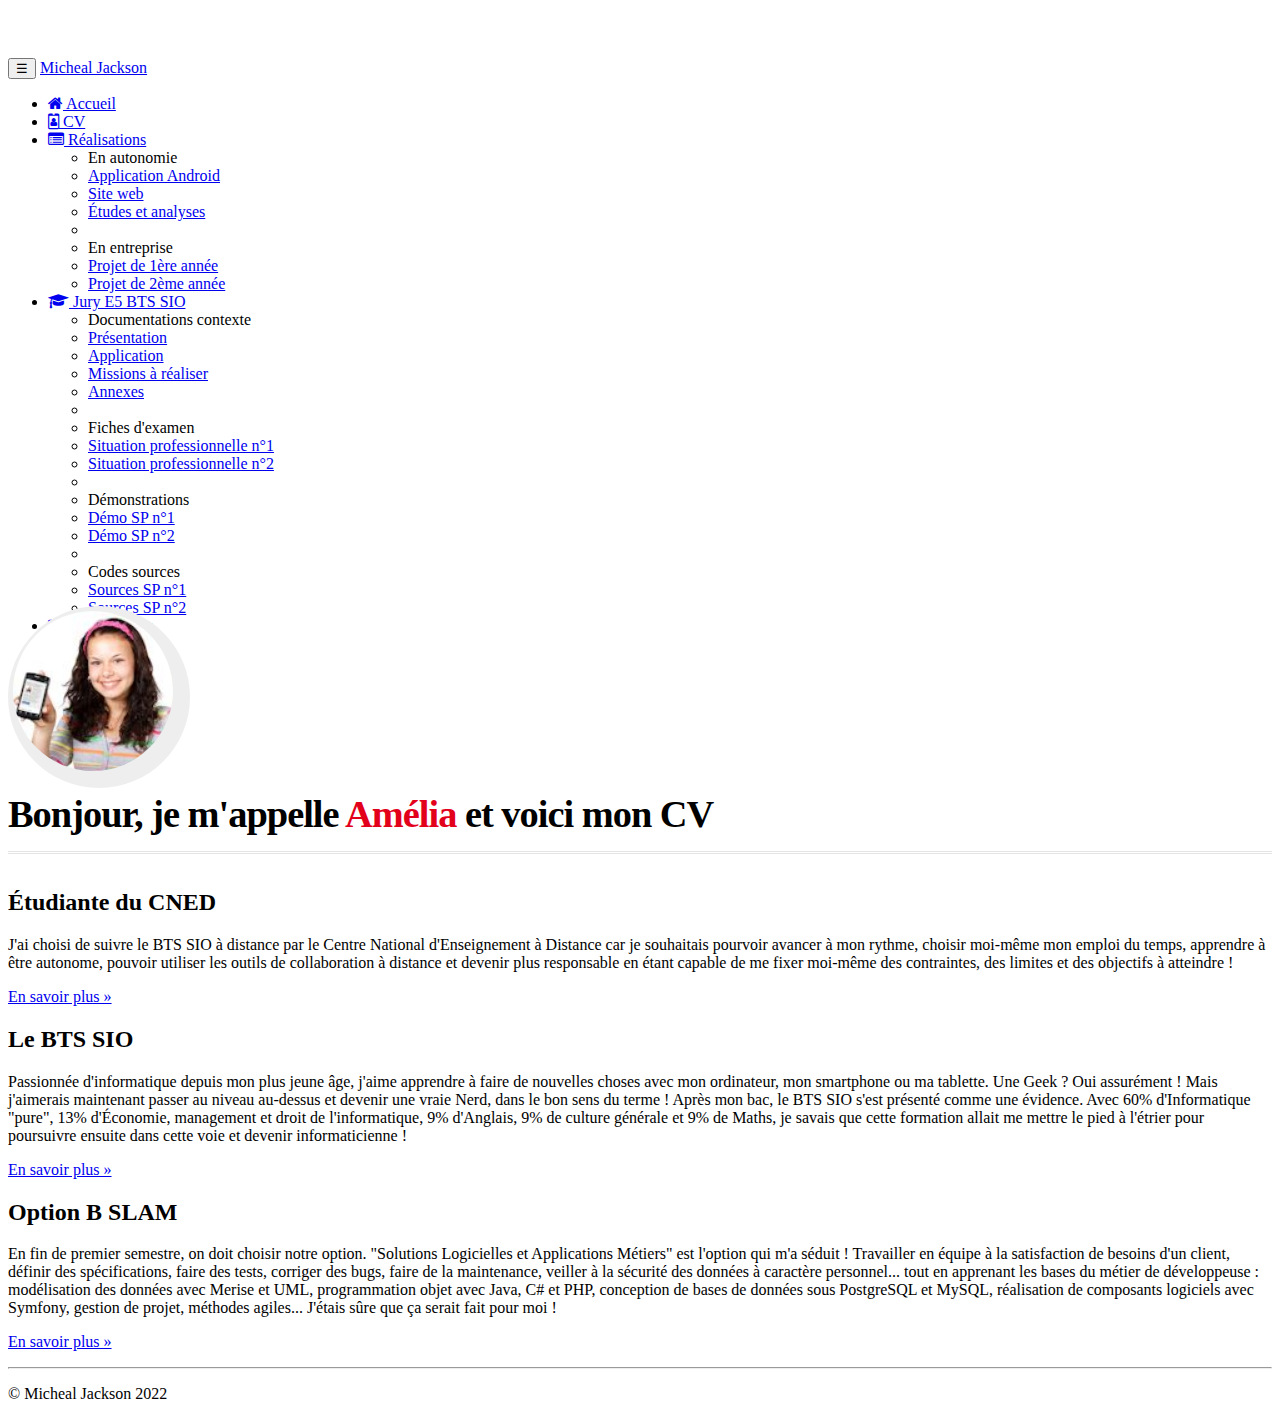
==== cv.html @ daa8cecc "Ajout de la page CV Task #8 - Page Web CV" ====
<!doctype html>
<html lang="fr">
    <head>
        <!-- Required meta tags -->
        <link rel="icon" href="favicon.ico">
        <meta charset="utf-8">
        <meta name="viewport" content="width=device-width, initial-scale=1, shrink-to-fit=no">
        <link href="../css/cv.css" rel="stylesheet">
        <meta name="description" content="Portfolio de Joubert Manny - BTS SIO SLAM">
        <link href="css/cv.css" rel="stylesheet" type="text/css"/>
        <meta name="author" content="Joubert Manny">
        <link href="https://maxcdn.bootstrapcdn.com/font-awesome/4.7.0/css/font-awesome.min.css"
              rel="stylesheet">
        <!-- Bootstrap CSS -->
        <link rel="stylesheet" href="https://cdn.jsdelivr.net/npm/bootstrap@4.6.2/dist/css/bootstrap.min.css" integrity="sha384-xOolHFLEh07PJGoPkLv1IbcEPTNtaed2xpHsD9ESMhqIYd0nLMwNLD69Npy4HI+N" crossorigin="anonymous">

        <title>Portfolio de Michael Jackson (BTS SIO 2022)</title>
    </head>
    <body>
        <nav class="navbar navbar-dark bg-dark fixed-top navbar-expand-md">
            <div class="container">
                <nav class="navbar navbar-dark bg-dark fixed-top navbar-expand-md">
                    <div class="container">
                        <button type="button" class="navbar-toggler" data-toggle="collapse"
                                data-target="#navbar" aria-controls="navbar">
                            <span class="sr-only">Navigation raccourcie</span>☰
                        </button>
                        <a class="navbar-brand" href="#">Micheal Jackson</a>
                        <div id="navbar" class="navbar-collapse collapse">
                            <ul class="nav navbar-nav">
                                <li class="active nav-item">
                                    <a href="index.html" class="nav-link">
                                        <span class="fa fa-home"></span> Accueil
                                    </a>
                                </li>
                                <li class="nav-item">
                                    <a href="cv.html" class="nav-link">
                                        <span class="fa fa-id-badge"></span> CV
                                    </a>
                                </li>

                                <li class="dropdown nav-item">
                                    <a href="#" class="dropdown-toggle nav-link"
                                       data-toggle="dropdown" role="button">
                                        <span class="fa fa-list-alt"></span> Réalisations <span class="caret"></span>
                                    </a>
                                    <ul class="dropdown-menu" role="menu">
                                        <li role="presentation" class="dropdown-header dropdown-item">
                                            En autonomie</li>
                                        <li role="presentation" class="dropdown-item">
                                            <a role="menuitem" href="#">Application Android</a>
                                        </li>
                                        <li role="presentation" class="dropdown-item">
                                            <a role="menuitem" href="#">Site web</a>
                                        </li>
                                        <li role="presentation" class="dropdown-item">
                                            <a role="menuitem" href="#">Études et analyses</a>
                                        </li>
                                        <li role="presentation" class="dropdown-divider"></li>
                                        <li role="presentation" class="dropdown-header dropdown-item">
                                            En entreprise</li>
                                        <li role="presentation" class="dropdown-item">
                                            <a role="menuitem" href="#">Projet de 1ère année</a>
                                        </li>
                                        <li role="presentation" class="dropdown-item">
                                            <a role="menuitem" href="#">Projet de 2ème année</a>
                                        </li>
                                    </ul>
                                </li>
                                <li class="dropdown nav-item">
                                    <a href="#" class="dropdown-toggle nav-link"
                                       data-toggle="dropdown" role="button">
                                        <span class="fa fa-graduation-cap"></span>
                                        Jury E5 BTS SIO
                                        <span class="caret"></span>
                                    </a>
                                    <ul class="dropdown-menu" role="menu">
                                        <li class="dropdown-header dropdown-item" role="presentation">
                                            Documentations contexte</li>
                                        <li role="presentation" class="dropdown-item">
                                            <a role="menuitem" href="#">Présentation</a></li>
                                        <li role="presentation" class="dropdown-item">
                                            <a role="menuitem" href="#">Application</a></li>
                                        <li role="presentation" class="dropdown-item">
                                            <a role="menuitem" href="#">Missions à réaliser</a></li>
                                        <li role="presentation" class="dropdown-item">
                                            <a role="menuitem" href="#">Annexes</a></li>
                                        <li role="presentation" class="dropdown-divider"></li>
                                        <li role="presentation" class="dropdown-header dropdown-item">
                                            Fiches d'examen</li>
                                        <li role="presentation" class="dropdown-item">
                                            <a role="menuitem" href="#">Situation professionnelle n°1</a></li>
                                        <li role="presentation" class="dropdown-item">
                                            <a role="menuitem" href="#">Situation professionnelle n°2</a></li>
                                        <li role="presentation" class="dropdown-divider"></li>
                                        <li role="presentation" class="dropdown-header dropdown-item">
                                            Démonstrations</li>
                                        <li role="presentation" class="dropdown-item">
                                            <a role="menuitem" href="#">Démo SP n°1</a></li>
                                        <li role="presentation" class="dropdown-item">
                                            <a role="menuitem" href="#">Démo SP n°2</a></li>
                                        <li role="presentation" class="dropdown-divider"></li>
                                        <li role="presentation" class="dropdown-header dropdown-item">
                                            Codes sources</li>
                                        <li role="presentation" class="dropdown-item">
                                            <a role="menuitem" href="#">Sources SP n°1</a></li>
                                        <li role="presentation" class="dropdown-item">
                                            <a role="menuitem" href="#">Sources SP n°2</a></li>
                                    </ul>
                                </li>
                                <li class="nav-item">
                                    <a href="#" class="nav-link"><span class="fa fa-envelope"></span>
                                        Me contacter
                                    </a>
                                </li>
                            </ul>
                        </div>
                    </div>
                </nav>
            </div>
        </nav>
            <div class="jumbotron">
                <div class="container">
                    <div class="row cadreCV">
                        <div id="cv-entete" class="text-center">
                            <div id="cv-photo">
                                <img src="images/AmeliaPilou.jpg" alt="Ma photo d'identité">
                            </div>
                            <div id="cv-intro">
                                <h1>Bonjour, je m'appelle <span id="caca">Amélia</span> et voici mon CV</h1>
                            </div>
                        </div>
                    </div>
                </div>

        </div> <!-- Emplacement pour le contenu principal de la page -->
        <footer>
            <div class="container">
                <div class="row">
                    <div class="col-lg-4">
                        <h2>Étudiante du CNED</h2>
                        <p>J'ai choisi de suivre le BTS SIO à distance par le Centre National
                            d'Enseignement à Distance car je souhaitais pourvoir avancer à mon rythme,
                            choisir moi-même mon emploi du temps, apprendre à être autonome, pouvoir
                            utiliser les outils de collaboration à distance et devenir plus responsable en
                            étant capable de me fixer moi-même des contraintes, des limites et des
                            objectifs à atteindre !
                        </p>
                        <p><a class="btn btn-secondary" href="http://www.cned.fr" target="_blank"
                              role="button">En savoir plus »</a>
                        </p>
                    </div>
                    <div class="col-lg-4">
                        <h2>Le BTS SIO</h2>
                        <p>Passionnée d'informatique depuis mon plus jeune âge, j'aime apprendre à faire
                            de nouvelles choses avec mon ordinateur, mon smartphone ou ma tablette. Une
                            Geek ? Oui assurément ! Mais j'aimerais maintenant passer au niveau au-dessus
                            et devenir une vraie Nerd, dans le bon sens du terme ! Après mon bac, le BTS
                            SIO s'est présenté comme une évidence. Avec 60% d'Informatique "pure", 13%
                            d'Économie, management et droit de l'informatique, 9% d'Anglais, 9% de culture
                            générale et 9% de Maths, je savais que cette formation allait me mettre le
                            pied à l'étrier pour poursuivre ensuite dans cette voie et devenir
                            informaticienne !
                        </p>
                        <p><a class="btn btn-secondary" href="https://fr.wikipedia.org/wiki/Brevet_de_tec
                              hnicien_supérieur_-_Services_informatiques_aux_organisations"
                              target="_blank" role="button">En savoir plus »</a>
                        </p>
                    </div>
                    <div class="col-lg-4">
                        <h2>Option B SLAM</h2>
                        <p>En fin de premier semestre, on doit choisir notre option. "Solutions
                            Logicielles et Applications Métiers" est l'option qui m'a séduit&nbsp;!
                            Travailler en équipe à la satisfaction de besoins d'un client, définir des
                            spécifications, faire des tests, corriger des bugs, faire de la maintenance,
                            veiller à la sécurité des données à caractère personnel... tout en apprenant
                            les bases du métier de développeuse : modélisation des données
                            avec Merise et UML, programmation objet avec Java, C# et PHP, conception
                            de bases de données sous PostgreSQL et MySQL, réalisation de
                            composants logiciels avec Symfony, gestion de projet, méthodes agiles...
                            J'étais sûre que ça serait fait pour moi !
                        </p>
                        <p><a class="btn btn-secondary" href="https://www.onisep.fr/Ressources/Univers-Fo
                              rmation/Formations/Post-bac/bts-services-informatiques-aux-organisations-op
                              tion-b-solutions-logicielles-et-applications-metiers" target="_blank"
                              role="button">En savoir plus »</a>
                        </p>
                    </div>
                </div>
                <hr>
                <p class="text-center" id="copyright">© Micheal Jackson 2022</p>
            </div>
        </footer>





        <!-- Optional JavaScript; choose one of the two! -->

        <!-- Option 1: jQuery and Bootstrap Bundle (includes Popper) -->
        <script src="https://cdn.jsdelivr.net/npm/jquery@3.5.1/dist/jquery.slim.min.js" integrity="sha384-DfXdz2htPH0lsSSs5nCTpuj/zy4C+OGpamoFVy38MVBnE+IbbVYUew+OrCXaRkfj" crossorigin="anonymous"></script>
        <script src="https://cdn.jsdelivr.net/npm/bootstrap@4.6.2/dist/js/bootstrap.bundle.min.js" integrity="sha384-Fy6S3B9q64WdZWQUiU+q4/2Lc9npb8tCaSX9FK7E8HnRr0Jz8D6OP9dO5Vg3Q9ct" crossorigin="anonymous"></script>

        <!-- Option 2: Separate Popper and Bootstrap JS -->
        <!--
        <script src="https://cdn.jsdelivr.net/npm/jquery@3.5.1/dist/jquery.slim.min.js" integrity="sha384-DfXdz2htPH0lsSSs5nCTpuj/zy4C+OGpamoFVy38MVBnE+IbbVYUew+OrCXaRkfj" crossorigin="anonymous"></script>
        <script src="https://cdn.jsdelivr.net/npm/popper.js@1.16.1/dist/umd/popper.min.js" integrity="sha384-9/reFTGAW83EW2RDu2S0VKaIzap3H66lZH81PoYlFhbGU+6BZp6G7niu735Sk7lN" crossorigin="anonymous"></script>
        <script src="https://cdn.jsdelivr.net/npm/bootstrap@4.6.2/dist/js/bootstrap.min.js" integrity="sha384-+sLIOodYLS7CIrQpBjl+C7nPvqq+FbNUBDunl/OZv93DB7Ln/533i8e/mZXLi/P+" crossorigin="anonymous"></script>
        -->
    </body>
</html>
---- css/cv.css ----
body { padding-top: 50px; }
.cadreCV { padding-bottom: 15px; background: white; }
/****************************************
* En-tête du CV
****************************************/
#cv-entete { margin-top: -45px; width: 100%;}
#cv-photo { width: 172px; height: 172px; border-radius: 50%; overflow: hidden; padding: 5px;
 background: #eee; display: inline-block; }
#cv-photo img { width: 160px; height: 160px; border-radius: 50%; }
#cv-intro h1 { margin: 0; padding: 0; font-size: 2.4em; font-weight: 700;
 letter-spacing: -1px;}
#cv-intro h1 span { color: rgb(226,0,26); }
#cv-intro::after { background: url('images/ligne.png'); /* Dossier "images" est un sous-
 dossier de "css" (à créer) */
 width: 100%; height: 3px; margin-top: 15px; content: ''; display: block;}
---- css/cv.css ----
body { padding-top: 50px; }
.cadreCV { padding-bottom: 15px; background: white; }
/****************************************
* En-tête du CV
****************************************/
#cv-entete { margin-top: -45px; width: 100%;}
#cv-photo { width: 172px; height: 172px; border-radius: 50%; overflow: hidden; padding: 5px;
 background: #eee; display: inline-block; }
#cv-photo img { width: 160px; height: 160px; border-radius: 50%; }
#cv-intro h1 { margin: 0; padding: 0; font-size: 2.4em; font-weight: 700;
 letter-spacing: -1px;}
#cv-intro h1 span { color: rgb(226,0,26); }
#cv-intro::after { background: url('images/ligne.png'); /* Dossier "images" est un sous-
 dossier de "css" (à créer) */
 width: 100%; height: 3px; margin-top: 15px; content: ''; display: block;}
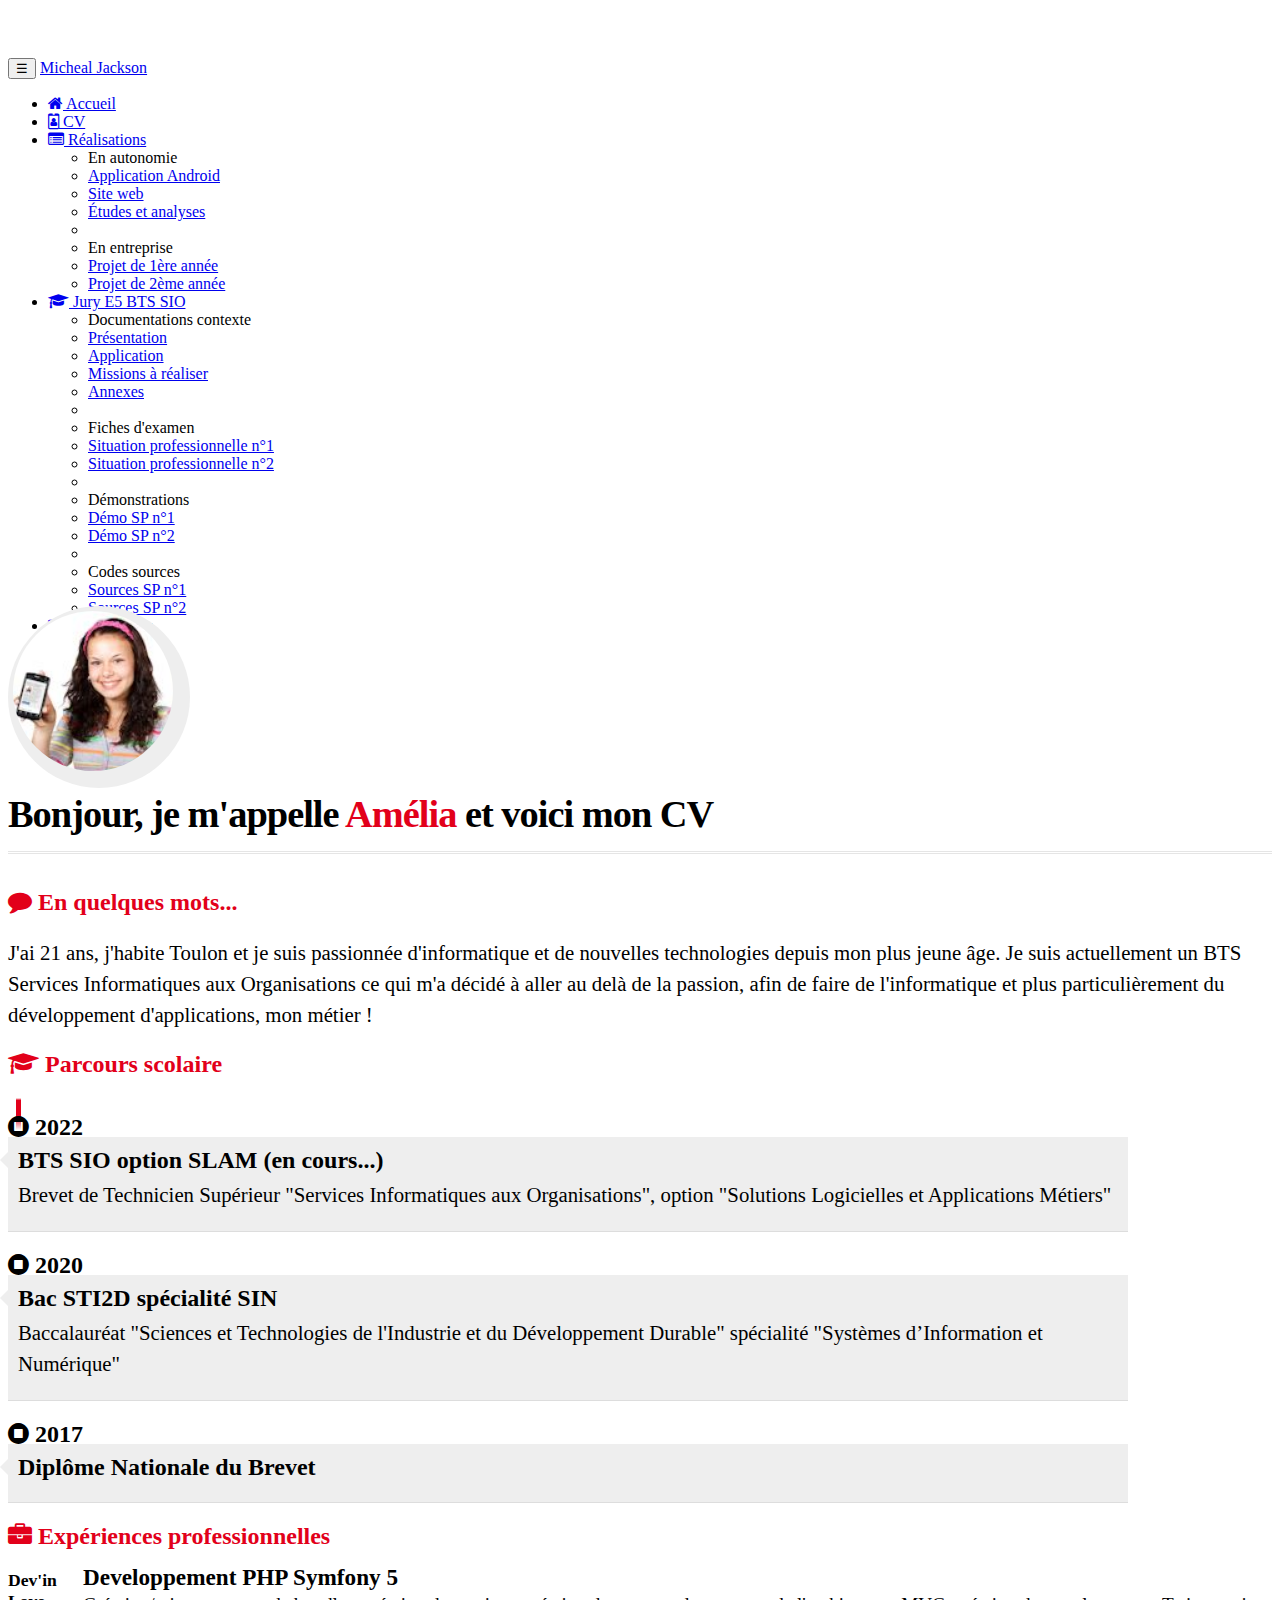
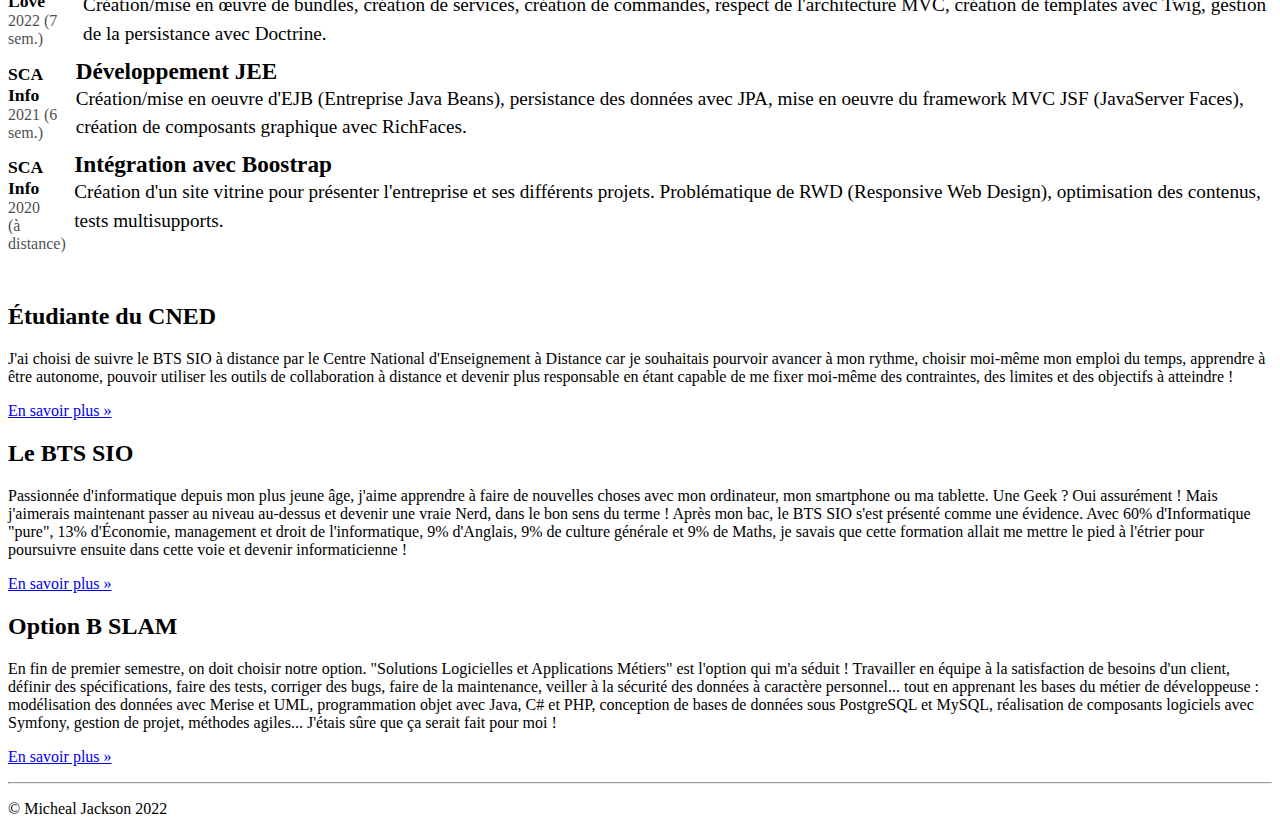
==== commit 04bb3dec: "Ajout de la page réalisation android Task #11 - Réalisation Android" ====
--- a/cv.html
+++ b/cv.html
@@ -119,19 +119,114 @@
                 </nav>
             </div>
         </nav>
-            <div class="jumbotron">
-                <div class="container">
-                    <div class="row cadreCV">
-                        <div id="cv-entete" class="text-center">
-                            <div id="cv-photo">
-                                <img src="images/AmeliaPilou.jpg" alt="Ma photo d'identité">
+        <div class="jumbotron">
+            <div class="container">
+                <div class="row cadreCV">
+                    <div id="cv-entete" class="text-center">
+                        <div id="cv-photo">
+                            <img src="images/AmeliaPilou.jpg" alt="Ma photo d'identité">
+                        </div>
+                        <div id="cv-intro">
+                            <h1>Bonjour, je m'appelle <span id="caca">Amélia</span> et voici mon CV</h1>
+                        </div>
+                    </div>
+                </div>
+                <div class="row cadreCV">
+                    <div class="col-xs-12 col-sm-7">
+                        <!-- Partie gauche -->
+                        <div class="rubrique clearfix">
+                            <h2><span class="fa fa-comment"></span> En quelques mots...</h2>
+                            <p>J'ai 21 ans, j'habite Toulon et je suis passionnée d'informatique et de
+                                nouvelles technologies depuis mon plus jeune âge. Je suis actuellement un
+                                BTS Services Informatiques aux Organisations ce qui m'a décidé à aller au
+                                delà de la passion, afin de faire de l'informatique et plus particulièrement
+                                du développement d'applications, mon métier&nbsp;!
+                            </p>
+                            <div class="rubrique clearfix">
+                                <h2><span class="fa fa-graduation-cap"></span> Parcours scolaire</h2>
+                                <ul id="parcours" class="clearfix">
+                                    <li>
+                                        <div class="date float-left">
+                                            <span class="fa fa-stop-circle"></span>&nbsp;2022
+                                        </div>
+                                        <div class="details float-right">
+                                            <h3>BTS SIO option SLAM (en cours...)</h3>
+                                            <p>Brevet de Technicien Supérieur "Services Informatiques aux
+                                                Organisations", option "Solutions Logicielles et Applications
+                                                Métiers"</p>
+                                        </div>
+                                    </li>
+                                    <li>
+                                        <div class="date float-left">
+                                            <span class="fa fa-stop-circle"></span>&nbsp;2020
+                                        </div>
+                                        <div class="details float-right">
+                                            <h3>Bac STI2D spécialité SIN</h3>
+                                            <p>Baccalauréat "Sciences et Technologies de l'Industrie et du
+                                                Développement Durable" spécialité "Systèmes d’Information et
+                                                Numérique"</p>
+                                        </div>
+                                    </li>
+                                    <li>
+                                        <div class="date float-left">
+                                            <span class="fa fa-stop-circle"></span>&nbsp;2017
+                                        </div>
+                                        <div class="details float-right">
+                                            <h3>Diplôme Nationale du Brevet</h3>
+                                            <p></p>
+                                        </div>
+                                    </li>
+                                </ul>
+                                <div class="rubrique clearfix">
+                                    <h2><span class="fa fa-briefcase"></span> Expériences professionnelles</h2>
+                                    <div class="experience clearfix">
+                                        <div class="col-3">
+                                            <div class="lieu">Dev'in Love</div>
+                                            <div class="date">2022 (7 sem.)</div>
+                                        </div>
+                                        <div class="col-9">
+                                            <div class="profession">Developpement PHP Symfony 5</div>
+                                            <div class="details">Création/mise en œuvre de bundles, création de services,
+                                                création de commandes, respect de l'architecture MVC, création de templates
+                                                avec Twig, gestion de la persistance avec Doctrine.
+                                            </div>
+                                        </div>
+                                    </div>
+                                    <div class="experience clearfix">
+                                        <div class="col-3">
+                                            <div class="lieu">SCA Info</div>
+                                            <div class="date">2021 (6 sem.)</div>
+                                        </div>
+                                        <div class="col-9">
+                                            <div class="profession">Développement JEE</div>
+                                            <div class="details">Création/mise en oeuvre d'EJB (Entreprise Java Beans),
+                                                persistance des données avec JPA, mise en oeuvre du framework MVC JSF
+                                                (JavaServer Faces), création de composants graphique avec RichFaces.
+                                            </div>
+                                        </div>
+                                    </div>
+                                    <div class="experience clearfix">
+                                        <div class="col-3">
+                                            <div class="lieu">SCA Info</div>
+                                            <div class="date">2020<br>(à distance)</div>
+                                        </div>
+                                        <div class="col-9">
+                                            <div class="profession">Intégration avec Boostrap</div>
+                                            <div class="details">Création d'un site vitrine pour présenter l'entreprise et
+                                                ses différents projets. Problématique de RWD (Responsive Web Design),
+                                                optimisation des contenus, tests multisupports.
+                                            </div>
+                                        </div>
+                                    </div>
+                                </div>
                             </div>
-                            <div id="cv-intro">
-                                <h1>Bonjour, je m'appelle <span id="caca">Amélia</span> et voici mon CV</h1>
-                            </div>
+                        </div>
+                        <div class="col-xs-12 col-sm-5">
+                            <!-- Partie droite -->
                         </div>
                     </div>
                 </div>
+            </div>
 
         </div> <!-- Emplacement pour le contenu principal de la page -->
         <footer>
--- a/css/cv.css
+++ b/css/cv.css
@@ -1,15 +1,188 @@
-body { padding-top: 50px; }
-.cadreCV { padding-bottom: 15px; background: white; }
+body {
+    padding-top: 50px;
+}
+.cadreCV {
+    padding-bottom: 15px;
+    background: white;
+}
 /****************************************
 * En-tête du CV
 ****************************************/
-#cv-entete { margin-top: -45px; width: 100%;}
-#cv-photo { width: 172px; height: 172px; border-radius: 50%; overflow: hidden; padding: 5px;
- background: #eee; display: inline-block; }
-#cv-photo img { width: 160px; height: 160px; border-radius: 50%; }
-#cv-intro h1 { margin: 0; padding: 0; font-size: 2.4em; font-weight: 700;
- letter-spacing: -1px;}
-#cv-intro h1 span { color: rgb(226,0,26); }
-#cv-intro::after { background: url('images/ligne.png'); /* Dossier "images" est un sous-
- dossier de "css" (à créer) */
- width: 100%; height: 3px; margin-top: 15px; content: ''; display: block;}+#cv-entete {
+    margin-top: -45px;
+    width: 100%;
+}
+#cv-photo {
+    width: 172px;
+    height: 172px;
+    border-radius: 50%;
+    overflow: hidden;
+    padding: 5px;
+    background: #eee;
+    display: inline-block;
+}
+#cv-photo img {
+    width: 160px;
+    height: 160px;
+    border-radius: 50%;
+}
+#cv-intro h1 {
+    margin: 0;
+    padding: 0;
+    font-size: 2.4em;
+    font-weight: 700;
+    letter-spacing: -1px;
+}
+#cv-intro h1 span {
+    color: rgb(226,0,26);
+}
+#cv-intro::after {
+    background: url('images/ligne.png'); /* Dossier "images" est un sous-
+     dossier de "css" (à créer) */
+    width: 100%;
+    height: 3px;
+    margin-top: 15px;
+    content: '';
+    display: block;
+}
+.rubrique {
+    margin-bottom: 15px;
+}
+.rubrique h2 {
+    color: rgb(226,0,26);
+}
+.rubrique h2::before{
+    margin-right: 5px;
+}
+.rubrique p{
+    font-size: 1.3em;
+    line-height: 1.5em;
+}
+
+/******************************************
+* Parcours scolaire
+******************************************/
+#parcours {
+    margin-top: 20px;
+    position: relative;
+    padding: 1em 0;
+    list-style: none;
+}
+#parcours::before {
+    width: 5px;
+    height: 100%;
+    position: absolute;
+    left: 7.8px;
+    top: 0;
+    display: block;
+    background: linear-gradient(to bottom, #ffffff 0%,
+        #E2001A 7%, #E2001A, #ffffff 100%);
+    content:"";
+}
+#parcours li {
+    width: 100%;
+    z-index: 2;
+    position: relative;
+    float: left;
+}
+#parcours .date .glyphicon-record::before {
+    background: #FFFFFF;
+    color: #555;
+}
+#parcours .date {
+    width: 75px;
+    background-color: rgba(0, 0, 0, 0);
+    font-size: 1.5em;
+    font-weight: 700;
+    display: inline-block;
+}
+#parcours .details {
+    width: 325px;
+    display: inline-block;
+    background: #eee;
+    position: relative;
+    padding: 10px 10px 0 10px;
+    border-bottom: 1px solid #ddd;
+    margin: -4px -12px 20px 0;
+}
+#parcours .details::after {
+    content: '';
+    position: absolute;
+    top: 15px;
+    right: 0;
+    left: -16px;
+    height: 0;
+    width: 0;
+    border: solid transparent;
+    border-right-color: #eee;
+    border-width: 8px;
+    pointer-events: none;
+}
+#parcours .details h3{
+    font-size: 1.5em;
+    margin: 0;
+    padding: 0;
+    font-weight: 700;
+}
+#parcours .details p{
+    font-size: 1.3em;
+    margin-top: 5px;
+    padding: 0;
+}
+/* Pour empêcher la déformation du parcours scolaire selon la STA */
+@media (min-width: 500px) {
+    #parcours .date {
+        width: 20%;
+    }
+    #parcours .details {
+        width: 80%;
+    }
+}
+@media (min-width: 768px) {
+    #parcours .date {
+        width: 25%;
+    }
+    #parcours .details {
+        width: 75%;
+    }
+}
+@media (min-width: 992px) {
+    #parcours .date {
+        width: 17%;
+    }
+    #parcours .details {
+        width: 83%;
+    }
+}
+@media (min-width: 1200px) {
+    #parcours .date {
+        width: 13%;
+    }
+    #parcours .details {
+        width: 87%;
+    }
+}
+/******************************************
+* Expériences professionnelles
+******************************************/
+.experience {
+    display:flex;
+    margin-bottom: 15px;
+}
+.experience .lieu {
+    font-size: 1.1em;
+    font-weight: bold;
+}
+.experience .date {
+    font-size: 1em;
+    opacity: 0.7;
+}
+.experience .profession {
+    font-size: 1.45em;
+    font-weight: bold;
+    margin-top: -6px;
+}
+.experience .details {
+    font-size: 1.2em;
+    line-height: 1.5em;
+}
--- a/css/cv.css
+++ b/css/cv.css
@@ -1,15 +1,188 @@
-body { padding-top: 50px; }
-.cadreCV { padding-bottom: 15px; background: white; }
+body {
+    padding-top: 50px;
+}
+.cadreCV {
+    padding-bottom: 15px;
+    background: white;
+}
 /****************************************
 * En-tête du CV
 ****************************************/
-#cv-entete { margin-top: -45px; width: 100%;}
-#cv-photo { width: 172px; height: 172px; border-radius: 50%; overflow: hidden; padding: 5px;
- background: #eee; display: inline-block; }
-#cv-photo img { width: 160px; height: 160px; border-radius: 50%; }
-#cv-intro h1 { margin: 0; padding: 0; font-size: 2.4em; font-weight: 700;
- letter-spacing: -1px;}
-#cv-intro h1 span { color: rgb(226,0,26); }
-#cv-intro::after { background: url('images/ligne.png'); /* Dossier "images" est un sous-
- dossier de "css" (à créer) */
- width: 100%; height: 3px; margin-top: 15px; content: ''; display: block;}+#cv-entete {
+    margin-top: -45px;
+    width: 100%;
+}
+#cv-photo {
+    width: 172px;
+    height: 172px;
+    border-radius: 50%;
+    overflow: hidden;
+    padding: 5px;
+    background: #eee;
+    display: inline-block;
+}
+#cv-photo img {
+    width: 160px;
+    height: 160px;
+    border-radius: 50%;
+}
+#cv-intro h1 {
+    margin: 0;
+    padding: 0;
+    font-size: 2.4em;
+    font-weight: 700;
+    letter-spacing: -1px;
+}
+#cv-intro h1 span {
+    color: rgb(226,0,26);
+}
+#cv-intro::after {
+    background: url('images/ligne.png'); /* Dossier "images" est un sous-
+     dossier de "css" (à créer) */
+    width: 100%;
+    height: 3px;
+    margin-top: 15px;
+    content: '';
+    display: block;
+}
+.rubrique {
+    margin-bottom: 15px;
+}
+.rubrique h2 {
+    color: rgb(226,0,26);
+}
+.rubrique h2::before{
+    margin-right: 5px;
+}
+.rubrique p{
+    font-size: 1.3em;
+    line-height: 1.5em;
+}
+
+/******************************************
+* Parcours scolaire
+******************************************/
+#parcours {
+    margin-top: 20px;
+    position: relative;
+    padding: 1em 0;
+    list-style: none;
+}
+#parcours::before {
+    width: 5px;
+    height: 100%;
+    position: absolute;
+    left: 7.8px;
+    top: 0;
+    display: block;
+    background: linear-gradient(to bottom, #ffffff 0%,
+        #E2001A 7%, #E2001A, #ffffff 100%);
+    content:"";
+}
+#parcours li {
+    width: 100%;
+    z-index: 2;
+    position: relative;
+    float: left;
+}
+#parcours .date .glyphicon-record::before {
+    background: #FFFFFF;
+    color: #555;
+}
+#parcours .date {
+    width: 75px;
+    background-color: rgba(0, 0, 0, 0);
+    font-size: 1.5em;
+    font-weight: 700;
+    display: inline-block;
+}
+#parcours .details {
+    width: 325px;
+    display: inline-block;
+    background: #eee;
+    position: relative;
+    padding: 10px 10px 0 10px;
+    border-bottom: 1px solid #ddd;
+    margin: -4px -12px 20px 0;
+}
+#parcours .details::after {
+    content: '';
+    position: absolute;
+    top: 15px;
+    right: 0;
+    left: -16px;
+    height: 0;
+    width: 0;
+    border: solid transparent;
+    border-right-color: #eee;
+    border-width: 8px;
+    pointer-events: none;
+}
+#parcours .details h3{
+    font-size: 1.5em;
+    margin: 0;
+    padding: 0;
+    font-weight: 700;
+}
+#parcours .details p{
+    font-size: 1.3em;
+    margin-top: 5px;
+    padding: 0;
+}
+/* Pour empêcher la déformation du parcours scolaire selon la STA */
+@media (min-width: 500px) {
+    #parcours .date {
+        width: 20%;
+    }
+    #parcours .details {
+        width: 80%;
+    }
+}
+@media (min-width: 768px) {
+    #parcours .date {
+        width: 25%;
+    }
+    #parcours .details {
+        width: 75%;
+    }
+}
+@media (min-width: 992px) {
+    #parcours .date {
+        width: 17%;
+    }
+    #parcours .details {
+        width: 83%;
+    }
+}
+@media (min-width: 1200px) {
+    #parcours .date {
+        width: 13%;
+    }
+    #parcours .details {
+        width: 87%;
+    }
+}
+/******************************************
+* Expériences professionnelles
+******************************************/
+.experience {
+    display:flex;
+    margin-bottom: 15px;
+}
+.experience .lieu {
+    font-size: 1.1em;
+    font-weight: bold;
+}
+.experience .date {
+    font-size: 1em;
+    opacity: 0.7;
+}
+.experience .profession {
+    font-size: 1.45em;
+    font-weight: bold;
+    margin-top: -6px;
+}
+.experience .details {
+    font-size: 1.2em;
+    line-height: 1.5em;
+}
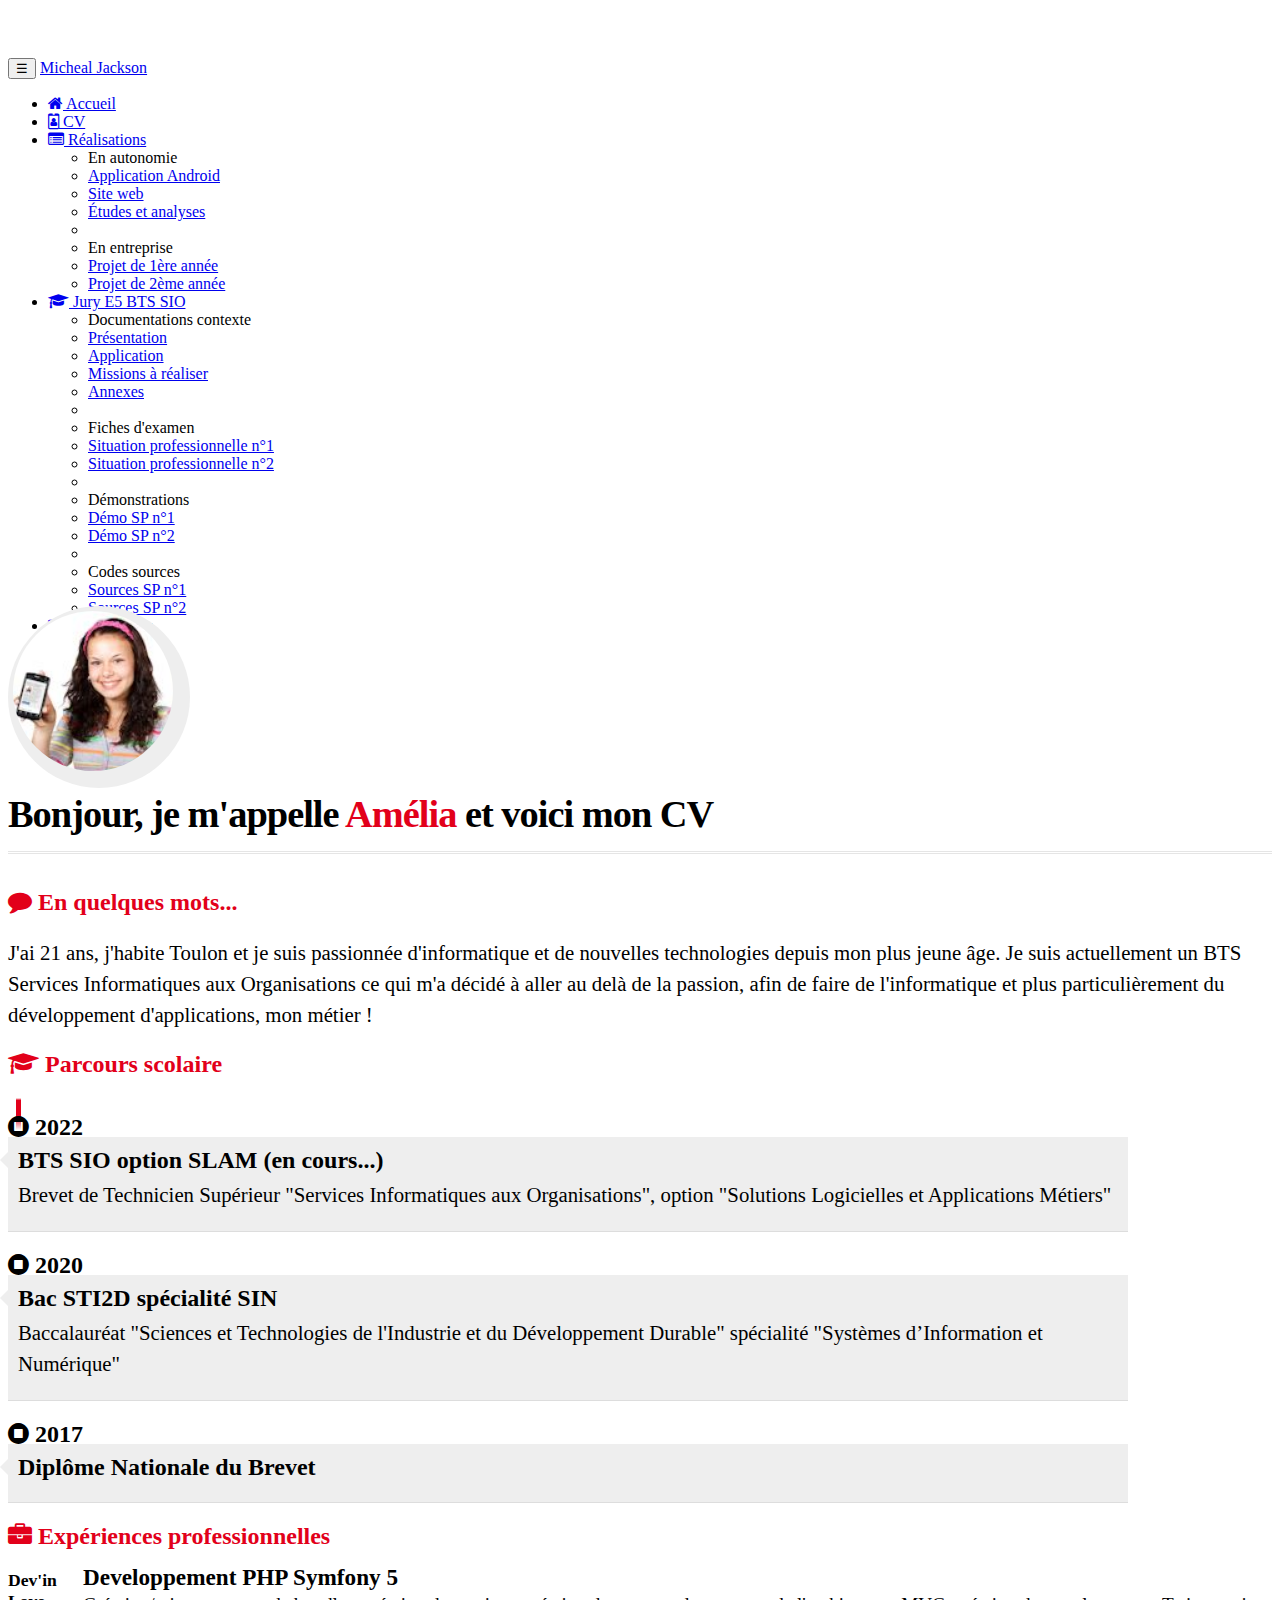
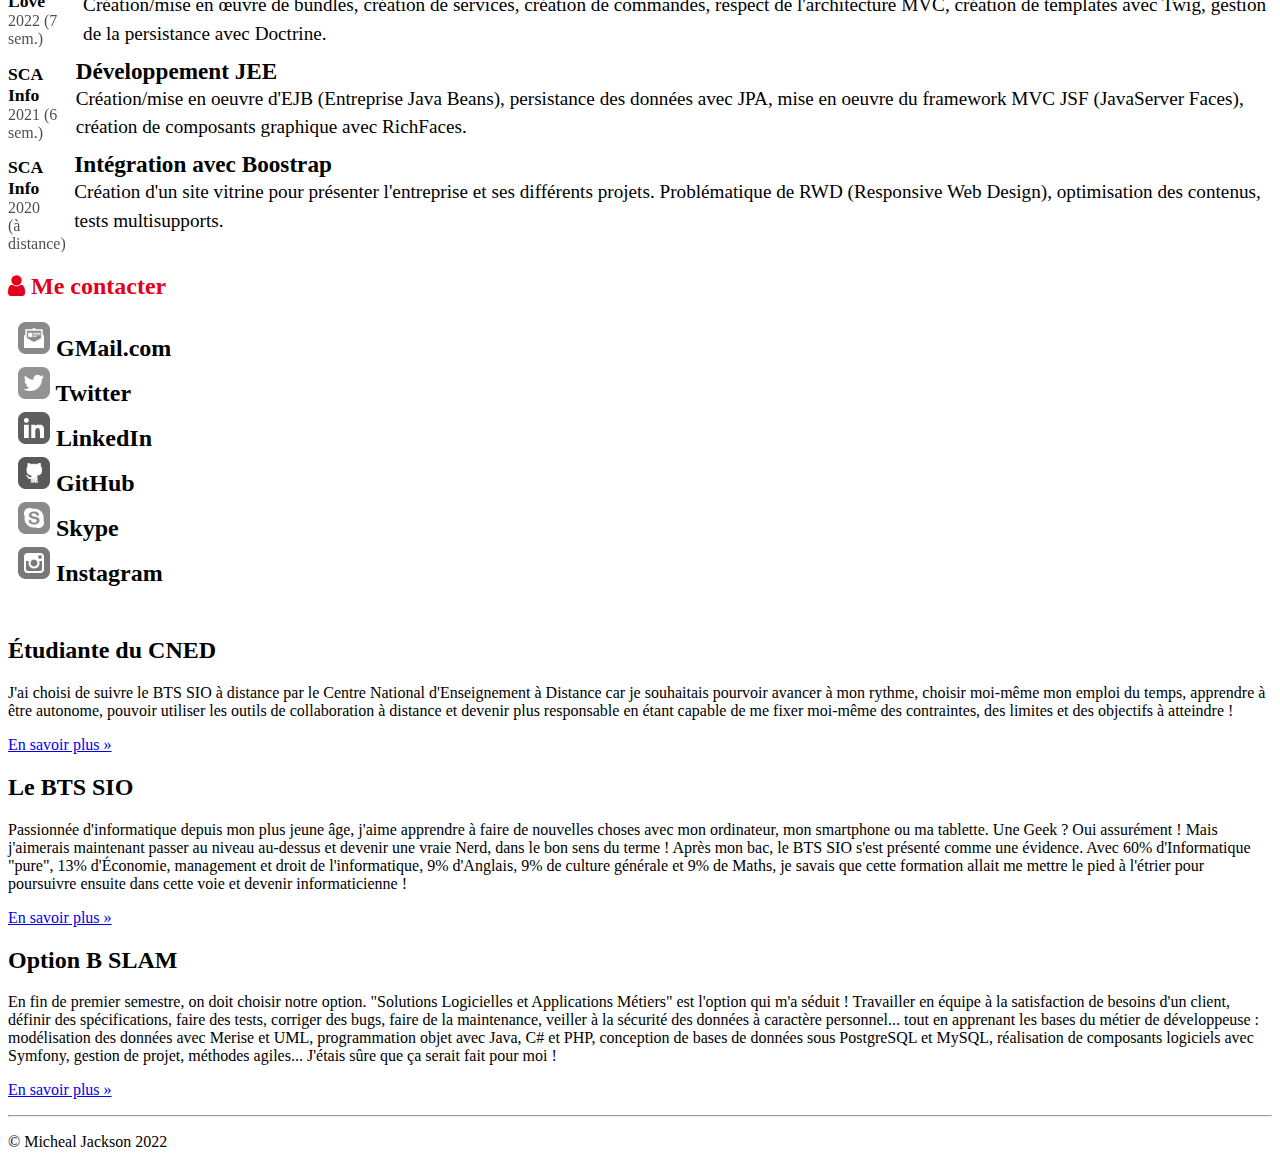
==== commit 6b50d5a2: "Ajout des informations de contact" ====
--- a/cv.html
+++ b/cv.html
@@ -40,7 +40,7 @@
                                 </li>
 
                                 <li class="dropdown nav-item">
-                                    <a href="#" class="dropdown-toggle nav-link"
+                                    <a href="appliandroid.html" class="dropdown-toggle nav-link"
                                        data-toggle="dropdown" role="button">
                                         <span class="fa fa-list-alt"></span> Réalisations <span class="caret"></span>
                                     </a>
@@ -223,6 +223,64 @@
                         </div>
                         <div class="col-xs-12 col-sm-5">
                             <!-- Partie droite -->
+                            <div class="rubrique clearfix">
+                                <h2><span class="fa fa-user"></span> Me contacter</h2>
+                                <div class="meContacter">
+                                    <div class="details float-left">
+                                        <a href="mailto:amelia.pilou@gmail.com?subject=Contact depuis le CV en ligne"
+                                           title="Mail de Amélia Pilou">
+                                            <img class="contact-icon" src="images/cv/mail-dreamstale47.png"
+                                                 alt="Icone de mail"> GMail.com
+                                        </a>
+                                    </div>
+                                </div>
+                                <div class="meContacter">
+                                    <div class="details float-left">
+                                        <a href="https://twitter.com/AmeliaPILOU"
+                                           title="Lien vers la page Twitter de @AmeliaPilou">
+                                            <img class="contact-icon" src="images/cv/twitter-dreamstale71.png"
+                                                 alt="Icone de Twitter"> Twitter
+                                        </a>
+                                    </div>
+                                </div>
+                                <div class="meContacter">
+                                    <div class="details float-left">
+                                        <a href="http://fr.linkedin.com/in/ameliaPilou"
+                                           title="Lien vers le profil LinkedIn de Amélia Pilou">
+                                            <img class="contact-icon" src="images/cv/linkedin-dreamstale45.png"
+                                                 alt="Icone de LinkedIn"> LinkedIn
+                                        </a>
+                                    </div>
+                                </div>
+                                <div class="meContacter">
+                                    <div class="details float-left">
+                                        <a href="https://github.com/AmeliaPilou/"
+                                           title="Lien vers le profil GitHub d'Amélia Pilou">
+                                            <img class="contact-icon" src="images/cv/github2-dreamstale35.png"
+                                                 alt="Icone de GitHub"> GitHub
+                                        </a>
+                                    </div>
+                                </div>
+                                <div class="meContacter">
+                                    <div class="details float-left">
+                                        <a href="skype:ameliapilou?userinfo"
+                                           title="Lien vers le profil Skype d'Amélia Pilou">
+                                            <img class="contact-icon" src="images/cv/skype-dreamstale61.png"
+                                                 alt="Icone de Skype"> Skype
+                                        </a>
+                                    </div>
+                                </div>
+                                <div class="meContacter">
+                                    <div class="details float-left">
+                                        <a href="https://instagram.com/AmeliaPilou"
+                                           title="Lien vers le profil Instagram d'Amélia Pilou">
+                                            <img class="contact-icon" src="images/cv/instagram-dreamstale43.png"
+                                                 alt="Icone de Instagram"> Instagram
+                                        </a>
+                                    </div>
+                                </div>
+                            </div>
+
                         </div>
                     </div>
                 </div>
--- a/css/cv.css
+++ b/css/cv.css
@@ -186,3 +186,39 @@
     font-size: 1.2em;
     line-height: 1.5em;
 }
+/******************************************
+* Me contacter
+******************************************/
+.meContacter {
+    clear: both;
+}
+.meContacter .details {
+    width: 100%;
+    margin-left: 10px;
+    margin-top: 3px;
+    font-size: 1.5em;
+    font-weight: 700;
+    justify-content: space-between;
+}
+.contact-icon {
+    filter: grayscale(1);
+    -webkit-filter: grayscale(1);
+    -moz-filter: grayscale(1);
+    -ms-filter: grayscale(1);
+    -o-filter: grayscale(1);
+    height: 32px;
+    width: 32px;
+    margin: 2px 0;
+}
+.meContacter a, .meContacter a:hover {
+    text-decoration: none;
+    color: black;
+}
+.meContacter a:hover>img {
+    filter: grayscale(0);
+    -webkit-filter: grayscale(0);
+    -moz-filter: grayscale(0);
+    -ms-filter: grayscale(0);
+    -o-filter: grayscale(0);
+}
+
--- a/css/cv.css
+++ b/css/cv.css
@@ -186,3 +186,39 @@
     font-size: 1.2em;
     line-height: 1.5em;
 }
+/******************************************
+* Me contacter
+******************************************/
+.meContacter {
+    clear: both;
+}
+.meContacter .details {
+    width: 100%;
+    margin-left: 10px;
+    margin-top: 3px;
+    font-size: 1.5em;
+    font-weight: 700;
+    justify-content: space-between;
+}
+.contact-icon {
+    filter: grayscale(1);
+    -webkit-filter: grayscale(1);
+    -moz-filter: grayscale(1);
+    -ms-filter: grayscale(1);
+    -o-filter: grayscale(1);
+    height: 32px;
+    width: 32px;
+    margin: 2px 0;
+}
+.meContacter a, .meContacter a:hover {
+    text-decoration: none;
+    color: black;
+}
+.meContacter a:hover>img {
+    filter: grayscale(0);
+    -webkit-filter: grayscale(0);
+    -moz-filter: grayscale(0);
+    -ms-filter: grayscale(0);
+    -o-filter: grayscale(0);
+}
+
